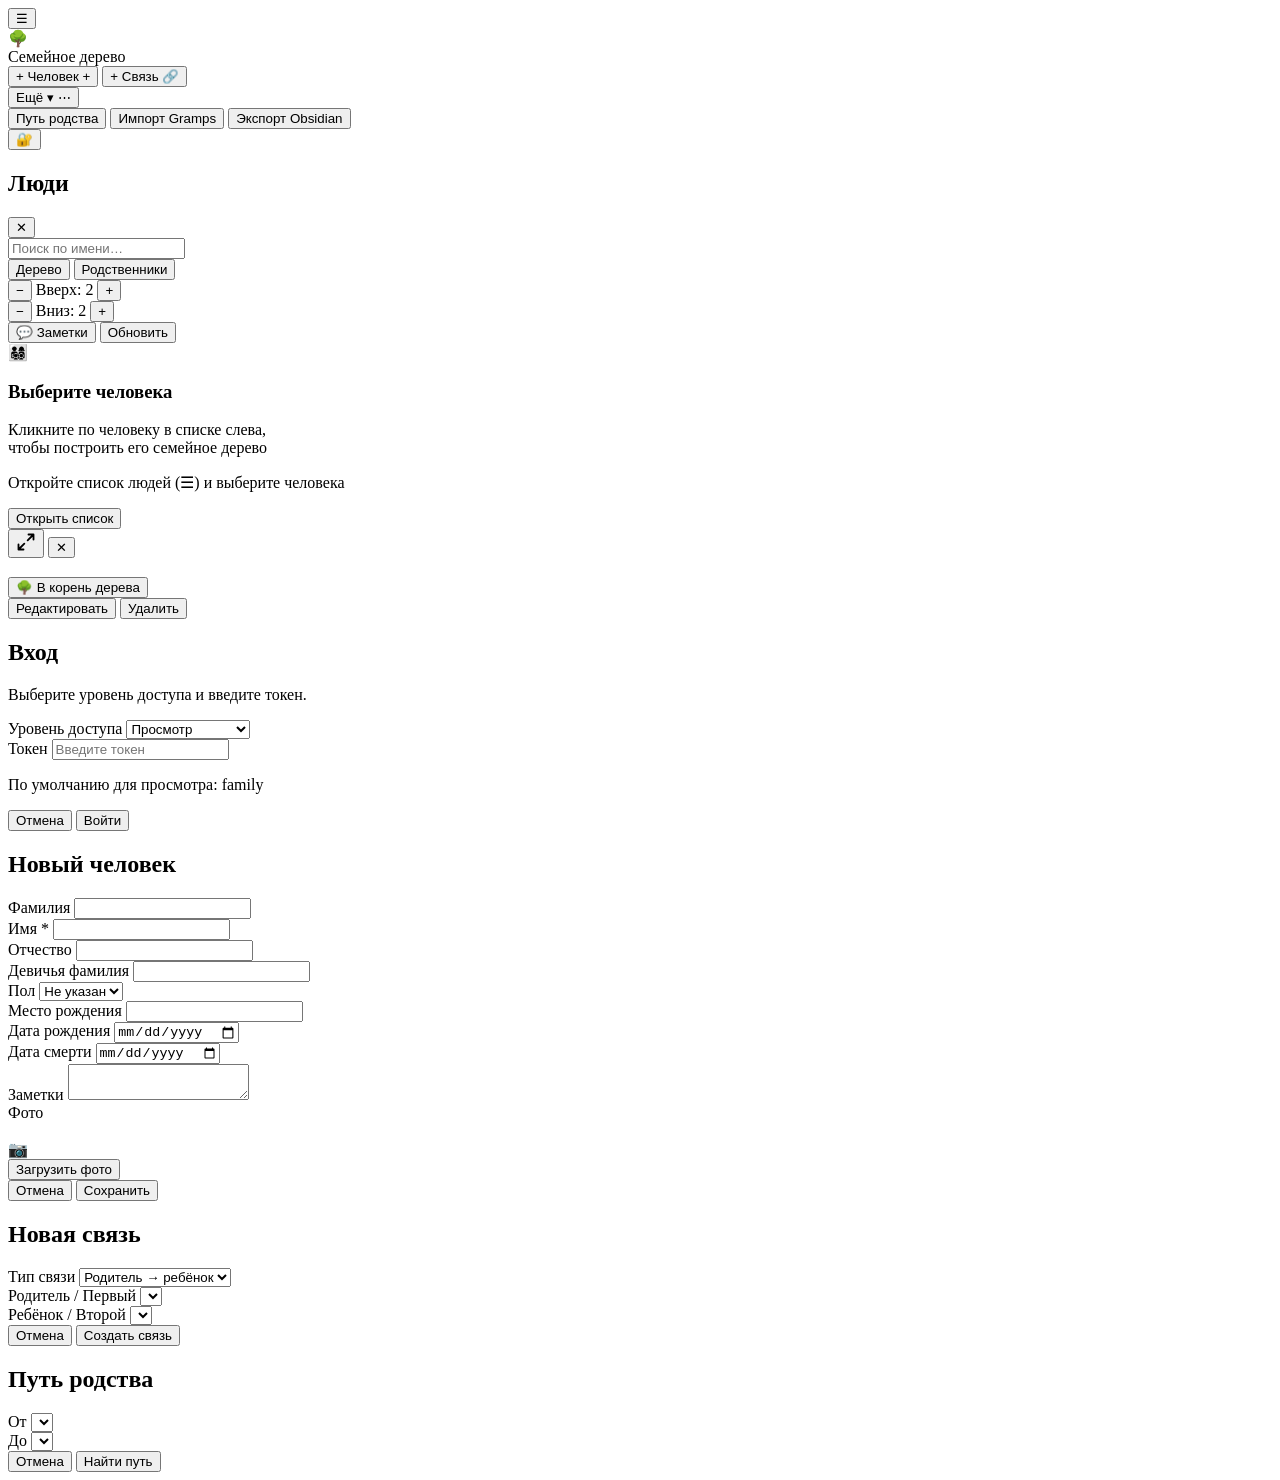
==== app/static/index.html @ 8ff2523a "fix: иконка разворота — SVG по центру кнопки (глиф ⤢ сидел вверху знакоместа)" ====
<!DOCTYPE html>
<html lang="ru">
<head>
  <meta charset="UTF-8" />
  <meta name="viewport" content="width=device-width, initial-scale=1, viewport-fit=cover" />
  <meta name="theme-color" content="#1a222d" />
  <meta name="mobile-web-app-capable" content="yes" />
  <meta name="apple-mobile-web-app-capable" content="yes" />
  <title>Семейное дерево</title>
  <link rel="stylesheet" href="/static/css/styles.css" />
  <link rel="manifest" href="/manifest.webmanifest" />
  <link rel="icon" type="image/png" sizes="192x192" href="/static/icons/icon-192.png" />
  <link rel="apple-touch-icon" href="/static/icons/icon-192.png" />
  <meta name="apple-mobile-web-app-title" content="Дерево" />
  <meta name="apple-mobile-web-app-status-bar-style" content="black-translucent" />
  <script>
    // PWA: регистрация service worker (для установки как приложение)
    if ("serviceWorker" in navigator) {
      window.addEventListener("load", () => {
        navigator.serviceWorker
          .register((window.ROOT_PATH || "") + "/sw.js")
          .catch(() => {});
      });
    }
  </script>

</head>
<body>
  <div class="app">
    <header class="header">
      <div class="logo">
        <button class="btn btn-ghost btn-icon" id="btn-toggle-sidebar" type="button" title="Список людей" aria-label="Список людей" aria-expanded="false" aria-controls="sidebar">
          <span aria-hidden="true">☰</span>
        </button>
        <div class="logo-icon" aria-hidden="true">🌳</div>
        <span class="logo-text">Семейное дерево</span>
      </div>

      <div class="header-actions">
        <button class="btn btn-primary" id="btn-add-person" type="button">
          <span class="btn-label-full">+ Человек</span>
          <span class="btn-label-short" aria-hidden="true">+</span>
        </button>
        <button class="btn header-btn-secondary" id="btn-add-relation" type="button" title="Добавить связь">
          <span class="btn-label-full">+ Связь</span>
          <span class="btn-label-short" aria-hidden="true">🔗</span>
        </button>

        <div class="header-menu" id="header-menu">
          <button class="btn btn-ghost" id="btn-header-more" type="button" aria-haspopup="true" aria-expanded="false" aria-controls="header-menu-panel" title="Ещё действия">
            <span class="btn-label-full">Ещё ▾</span>
            <span class="btn-label-short" aria-hidden="true">⋯</span>
          </button>
          <div class="header-menu-panel hidden" id="header-menu-panel" role="menu">
            <button class="header-menu-item" id="btn-path" type="button" role="menuitem">Путь родства</button>
            <button class="header-menu-item" id="btn-import" type="button" role="menuitem">Импорт Gramps</button>
            <button class="header-menu-item" id="btn-export-obsidian" type="button" role="menuitem">Экспорт Obsidian</button>
            <button class="header-menu-item" id="btn-install-app" type="button" role="menuitem" hidden>Установить приложение</button>
          </div>
        </div>

        <div class="auth-section">
          <div id="auth-status" class="auth-status" aria-live="polite"></div>
          <button class="btn btn-ghost btn-icon" id="btn-auth" type="button" title="Вход / Выход" aria-label="Авторизация">🔐</button>
          <input type="file" id="file-gramps" accept=".gpkg,.gramps,.xml,application/gzip,application/xml" hidden />
        </div>
      </div>
    </header>

    <div class="sidebar-backdrop hidden" id="sidebar-backdrop" aria-hidden="true"></div>

    <aside class="sidebar" id="sidebar" aria-label="Список людей">
      <div class="sidebar-section">
        <div class="sidebar-heading">
          <h2>Люди</h2>
          <button class="btn btn-sm btn-ghost sidebar-close" id="btn-close-sidebar" type="button" aria-label="Закрыть список">✕</button>
        </div>
        <div class="search-wrap">
          <input class="input" id="search" type="search" placeholder="Поиск по имени…" autocomplete="off" enterkeyhint="search" />
        </div>
      </div>
      <div class="person-list" id="person-list" role="listbox" aria-label="Люди в дереве"></div>
    </aside>

    <main class="main">
      <div class="toolbar">
        <div class="toolbar-row toolbar-row-primary">
          <div class="tabs" id="view-tabs" role="tablist">
            <button class="tab active" data-view="tree" type="button" role="tab" aria-selected="true">Дерево</button>
            <button class="tab" data-view="relatives" type="button" role="tab" aria-selected="false">Родственники</button>
          </div>
          <span id="toolbar-hint" class="toolbar-hint"></span>
        </div>
        <div class="toolbar-row toolbar-row-controls">
          <button class="btn btn-sm btn-ghost" id="btn-back-overview" type="button" hidden>← К списку</button>
          <div class="depth-stepper">
            <button class="btn btn-sm btn-ghost depth-btn" id="depth-up-minus" type="button" aria-label="Меньше поколений вверх">−</button>
            <span class="depth-value" id="depth-up-value">Вверх: 2</span>
            <button class="btn btn-sm btn-ghost depth-btn" id="depth-up-plus" type="button" aria-label="Больше поколений вверх">+</button>
          </div>
          <div class="depth-stepper">
            <button class="btn btn-sm btn-ghost depth-btn" id="depth-down-minus" type="button" aria-label="Меньше поколений вниз">−</button>
            <span class="depth-value" id="depth-down-value">Вниз: 2</span>
            <button class="btn btn-sm btn-ghost depth-btn" id="depth-down-plus" type="button" aria-label="Больше поколений вниз">+</button>
          </div>
          <button class="btn btn-sm btn-ghost" id="btn-toggle-notes" type="button" title="Показывать/скрывать заметки на карточках">💬 Заметки</button>
          <button class="btn btn-sm" id="btn-refresh" type="button">Обновить</button>
        </div>
      </div>

      <div class="view-area" id="view-area">
        <div class="empty-state" id="empty-state">
          <div class="icon" aria-hidden="true">👨‍👩‍👧‍👦</div>
          <h3>Выберите человека</h3>
          <p class="empty-hint-desktop">Кликните по человеку в списке слева,<br />чтобы построить его семейное дерево</p>
          <p class="empty-hint-mobile">Откройте список людей (☰) и выберите человека</p>
          <button class="btn btn-primary empty-open-list" id="btn-empty-open-list" type="button">Открыть список</button>
        </div>
        <div class="tree-canvas hidden" id="tree-canvas"></div>
        <div class="path-result hidden" id="path-result"></div>

        <aside class="detail-panel hidden" id="detail-panel" aria-label="Карточка человека">
          <div class="detail-sheet-handle" aria-hidden="true"></div>
          <div class="detail-corner-btns">
            <button class="btn btn-sm btn-ghost expand-btn" id="btn-expand-detail" type="button" aria-label="Развернуть на весь экран" title="Развернуть на весь экран"><svg width="20" height="20" viewBox="0 0 24 24" fill="none" stroke="currentColor" stroke-width="2.2" stroke-linecap="round" stroke-linejoin="round" aria-hidden="true"><path d="M15 3h6v6M9 21H3v-6M21 3l-7 7M3 21l7-7"/></svg></button>
            <button class="btn btn-sm btn-ghost close-btn" id="btn-close-detail" type="button" aria-label="Закрыть" title="Закрыть">✕</button>
          </div>
          <h3 id="detail-name"></h3>
          <p id="detail-sub" class="detail-sub"></p>
          <div class="detail-top-actions">
            <button class="btn btn-sm" id="btn-set-root" type="button">🌳 В корень дерева</button>
          </div>
          <div id="detail-relatives"></div>
          <div class="detail-actions">
            <button class="btn btn-sm btn-primary" id="btn-edit-person" type="button">Редактировать</button>
            <button class="btn btn-sm btn-danger" id="btn-delete-person" type="button">Удалить</button>
          </div>
        </aside>
      </div>
    </main>
  </div>

  <!-- Modal: auth -->
  <div class="modal-overlay hidden" id="modal-auth">
    <div class="modal modal-auth" role="dialog" aria-labelledby="modal-auth-title" aria-modal="true">
      <h2 id="modal-auth-title">Вход</h2>
      <p class="modal-lead">Выберите уровень доступа и введите токен.</p>
      <form id="form-auth">
        <div class="form-grid">
          <div class="field full">
            <label for="auth-level">Уровень доступа</label>
            <select class="select" id="auth-level" name="level">
              <option value="viewer">Просмотр</option>
              <option value="editor">Редактирование</option>
            </select>
          </div>
          <div class="field full">
            <label for="auth-token">Токен</label>
            <input class="input" id="auth-token" name="token" type="password" autocomplete="current-password" placeholder="Введите токен" required />
            <p class="field-hint" id="auth-token-hint">По умолчанию для просмотра: family</p>
          </div>
        </div>
        <div class="modal-actions">
          <button class="btn btn-ghost" type="button" data-close="modal-auth">Отмена</button>
          <button class="btn btn-primary" type="submit">Войти</button>
        </div>
      </form>
    </div>
  </div>

  <!-- Modal: person (create / edit) -->
  <div class="modal-overlay hidden" id="modal-person">
    <div class="modal" role="dialog" aria-labelledby="modal-person-title" aria-modal="true">
      <h2 id="modal-person-title">Новый человек</h2>
      <form id="form-person">
        <input type="hidden" id="p-id" name="id" value="" />
        <div class="form-grid">
          <div class="field">
            <label for="p-last">Фамилия</label>
            <input class="input" id="p-last" name="last_name" autocomplete="family-name" />
          </div>
          <div class="field">
            <label for="p-first">Имя *</label>
            <input class="input" id="p-first" name="first_name" required autocomplete="given-name" />
          </div>
          <div class="field">
            <label for="p-middle">Отчество</label>
            <input class="input" id="p-middle" name="middle_name" autocomplete="additional-name" />
          </div>
          <div class="field">
            <label for="p-maiden">Девичья фамилия</label>
            <input class="input" id="p-maiden" name="maiden_name" />
          </div>
          <div class="field">
            <label for="p-gender">Пол</label>
            <select class="select" id="p-gender" name="gender">
              <option value="unknown">Не указан</option>
              <option value="male">Мужской</option>
              <option value="female">Женский</option>
              <option value="other">Другой</option>
            </select>
          </div>
          <div class="field">
            <label for="p-birth-place">Место рождения</label>
            <input class="input" id="p-birth-place" name="birth_place" />
          </div>
          <div class="field">
            <label for="p-birth">Дата рождения</label>
            <input class="input" id="p-birth" name="birth_date" type="date" />
          </div>
          <div class="field">
            <label for="p-death">Дата смерти</label>
            <input class="input" id="p-death" name="death_date" type="date" />
          </div>
          <div class="field full">
            <label for="p-notes">Заметки</label>
            <textarea class="textarea" id="p-notes" name="notes"></textarea>
          </div>
        </div>
        <div class="field full photo-section" id="modal-photo-section">
          <label class="photo-section-label">Фото</label>
          <div id="photo-preview-container" class="photo-preview-container">
            <div id="photo-preview" class="photo-preview">
              <img id="photo-preview-img" src="" alt="" />
            </div>
            <div id="photo-placeholder" class="photo-placeholder" aria-hidden="true">📷</div>
            <div id="photo-actions" class="photo-actions">
              <input type="file" id="photo-file-input" accept="image/*" hidden />
              <button class="btn btn-sm" type="button" id="btn-upload-photo">Загрузить фото</button>
              <button class="btn btn-sm btn-danger" type="button" id="btn-delete-photo" hidden>Удалить фото</button>
            </div>
          </div>
          <input type="hidden" id="p-photo-path" name="photo_path" value="" />
        </div>
        <div class="modal-actions">
          <button class="btn btn-ghost" type="button" data-close="modal-person">Отмена</button>
          <button class="btn btn-primary" type="submit" id="btn-person-submit">Сохранить</button>
        </div>
      </form>
    </div>
  </div>

  <!-- Modal: relationship -->
  <div class="modal-overlay hidden" id="modal-relation">
    <div class="modal" role="dialog" aria-labelledby="modal-relation-title" aria-modal="true">
      <h2 id="modal-relation-title">Новая связь</h2>
      <form id="form-relation">
        <div class="form-grid">
          <div class="field full">
            <label for="r-type">Тип связи</label>
            <select class="select" id="r-type" name="relation_type">
              <option value="parent_of">Родитель → ребёнок</option>
              <option value="spouse_of">Супруги</option>
            </select>
          </div>
          <div class="field full">
            <label for="r-person" id="r-person-label">Родитель / Первый</label>
            <select class="select" id="r-person" name="person_id" required></select>
          </div>
          <div class="field full">
            <label for="r-related" id="r-related-label">Ребёнок / Второй</label>
            <select class="select" id="r-related" name="related_person_id" required></select>
          </div>
        </div>
        <div class="modal-actions">
          <button class="btn btn-ghost" type="button" data-close="modal-relation">Отмена</button>
          <button class="btn btn-primary" type="submit">Создать связь</button>
        </div>
      </form>
    </div>
  </div>

  <!-- Modal: path -->
  <div class="modal-overlay hidden" id="modal-path">
    <div class="modal" role="dialog" aria-labelledby="modal-path-title" aria-modal="true">
      <h2 id="modal-path-title">Путь родства</h2>
      <form id="form-path">
        <div class="form-grid">
          <div class="field full">
            <label for="path-from">От</label>
            <select class="select" id="path-from" required></select>
          </div>
          <div class="field full">
            <label for="path-to">До</label>
            <select class="select" id="path-to" required></select>
          </div>
        </div>
        <div class="modal-actions">
          <button class="btn btn-ghost" type="button" data-close="modal-path">Отмена</button>
          <button class="btn btn-primary" type="submit">Найти путь</button>
        </div>
      </form>
    </div>
  </div>

  <div class="toast-container" id="toasts" aria-live="polite"></div>
  <script src="/static/js/app.js" type="module"></script>
</body>
</html>
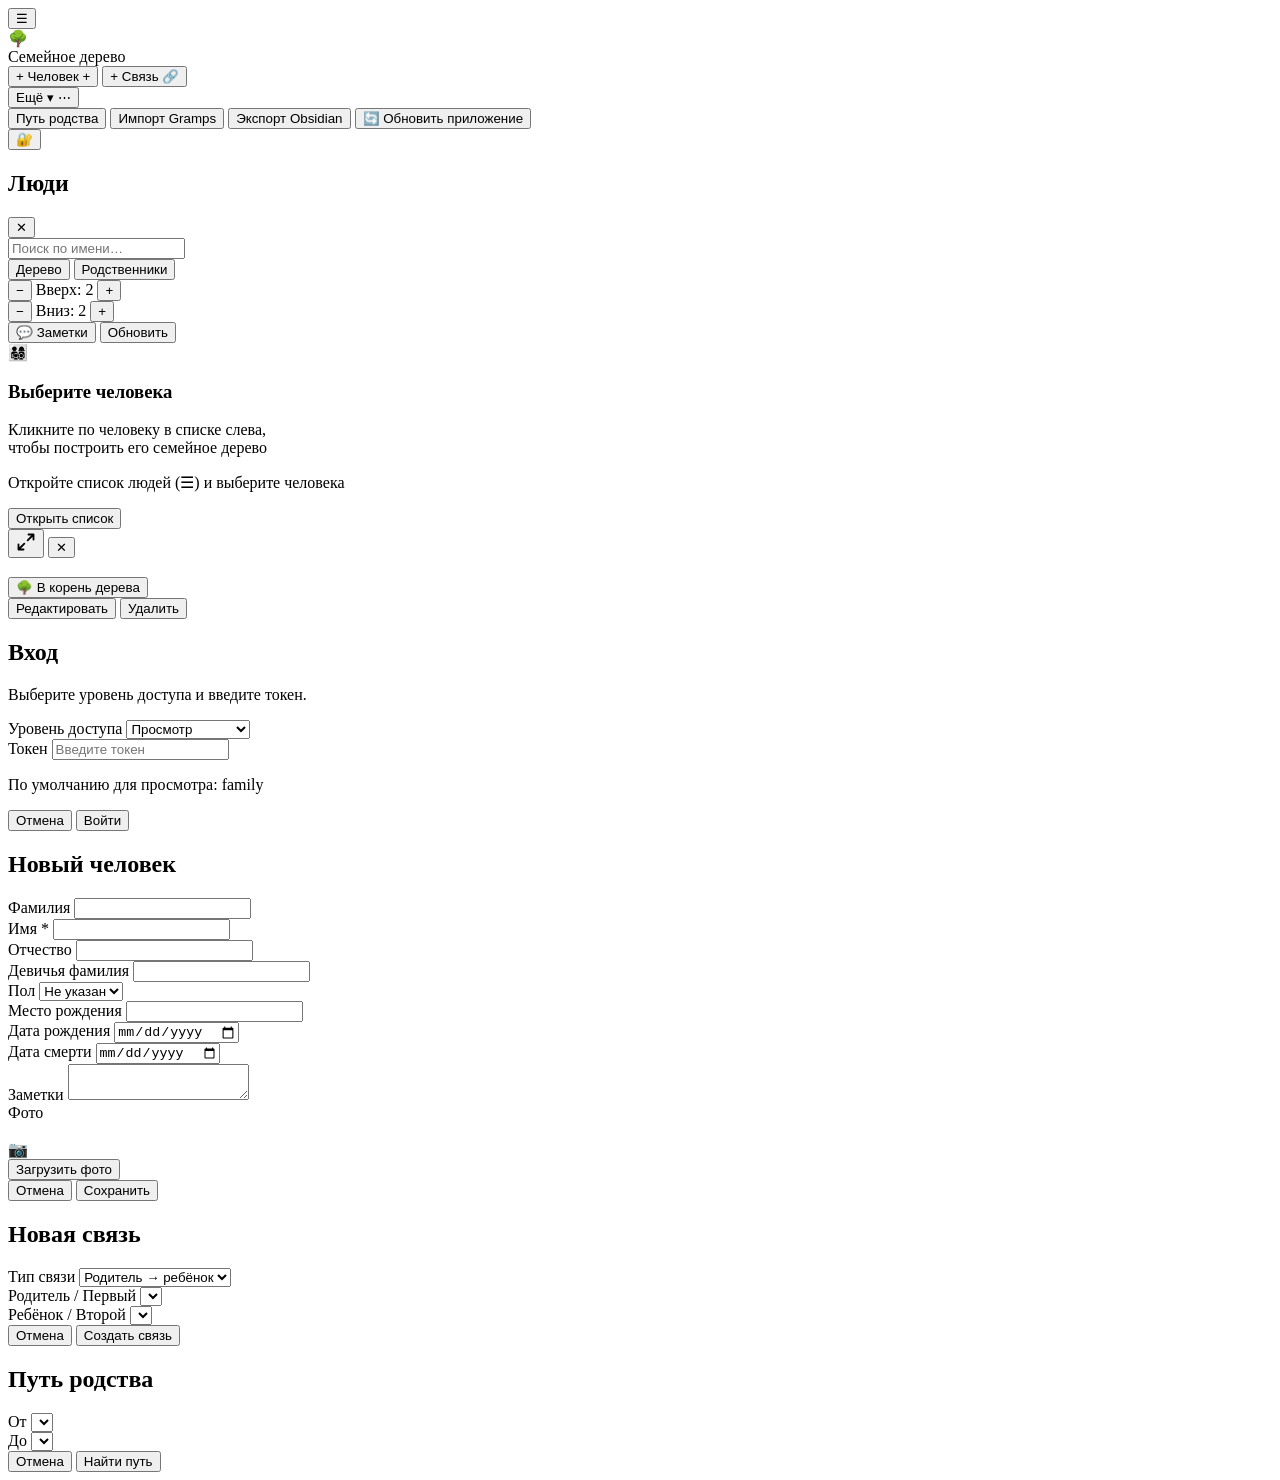
==== commit 3b82e2dc: "feat: пункт «Обновить приложение» в меню Ещё — в PWA нет F5" ====
--- a/app/static/index.html
+++ b/app/static/index.html
@@ -56,6 +56,7 @@
             <button class="header-menu-item" id="btn-import" type="button" role="menuitem">Импорт Gramps</button>
             <button class="header-menu-item" id="btn-export-obsidian" type="button" role="menuitem">Экспорт Obsidian</button>
             <button class="header-menu-item" id="btn-install-app" type="button" role="menuitem" hidden>Установить приложение</button>
+            <button class="header-menu-item" id="btn-reload-app" type="button" role="menuitem">🔄 Обновить приложение</button>
           </div>
         </div>
 
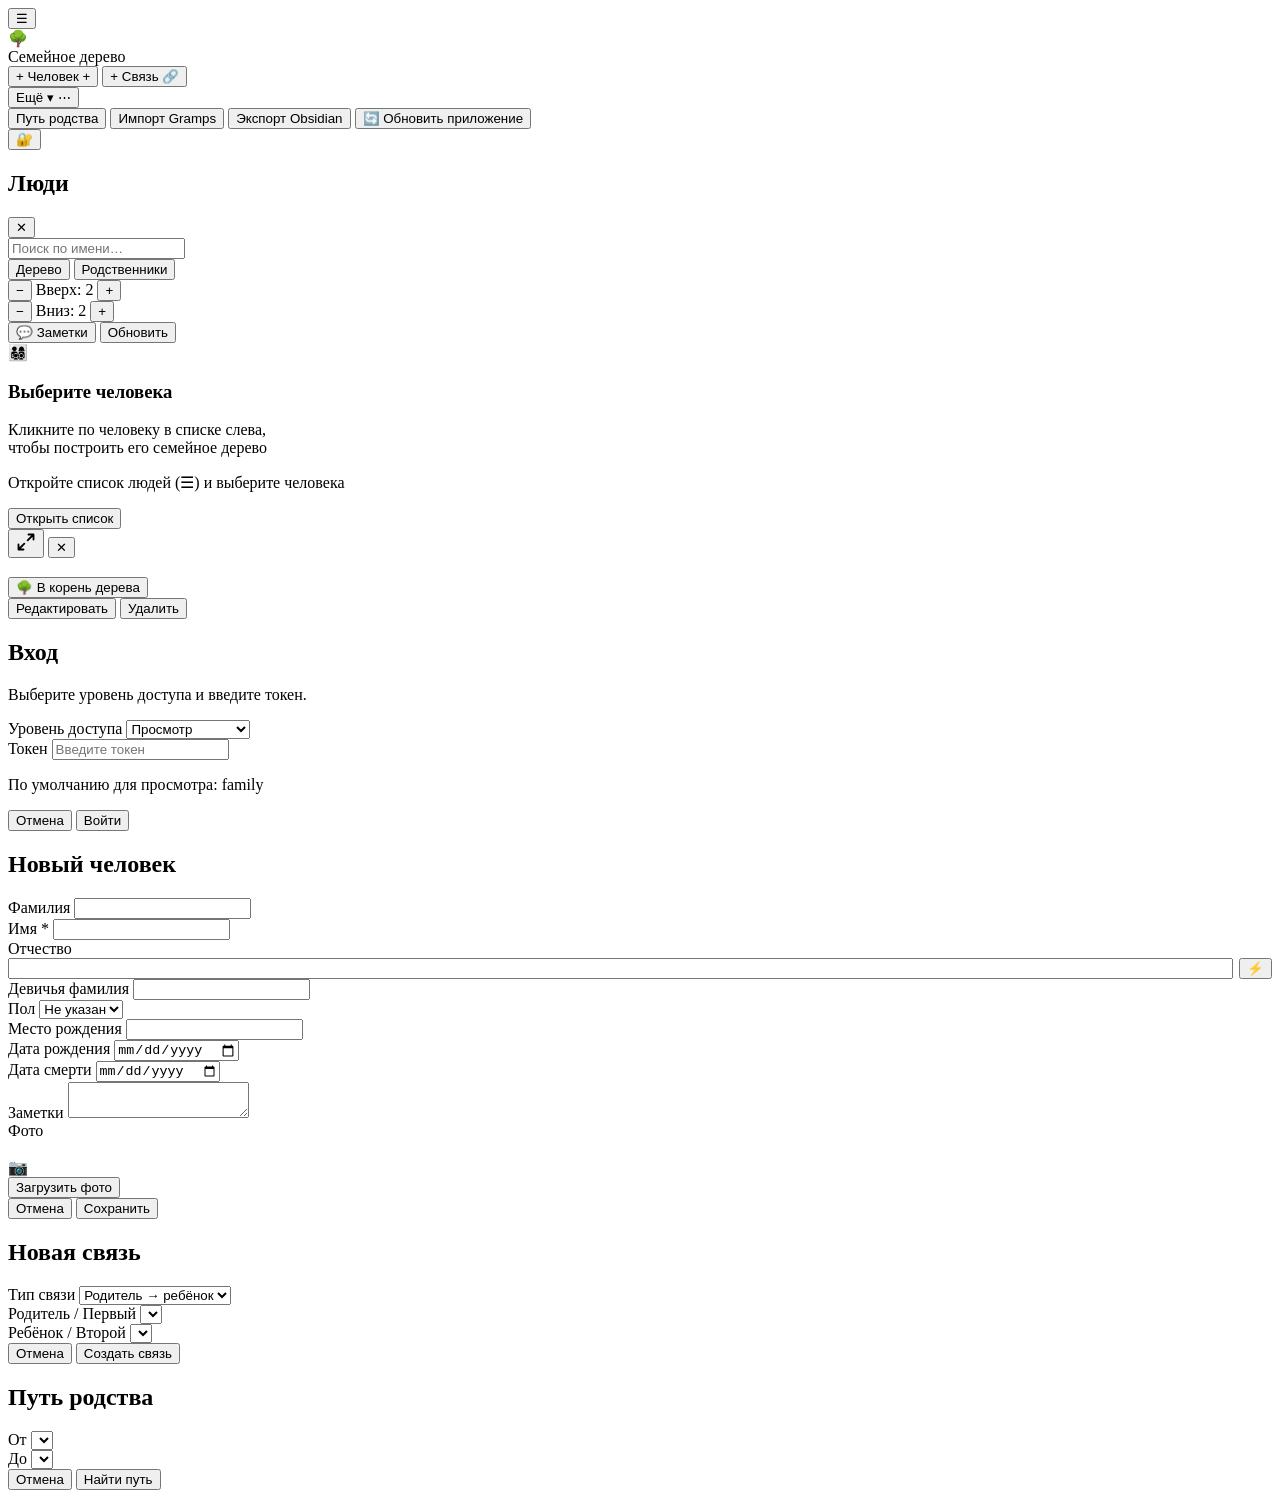
==== commit d570a217: "feat: подсказка отчества по имени отца (кнопка ⚡ при редактировании) - app/services/patronymic.py: р" ====
--- a/app/static/index.html
+++ b/app/static/index.html
@@ -1,6 +1,17 @@
 <!DOCTYPE html>
 <html lang="ru">
 <head>
+  <!-- Guard «назад» ДО загрузки app.js: на холодном старте PWA кнопку жмут раньше,
+       чем выполнится основной скрипт — без этого запись history не успевает появиться
+       и первый «назад» закрывает приложение без вопроса. -->
+  <script>
+    history.pushState({ ftBoot: 1 }, "", location.href);
+    window.__ftBootPushed = true; // app.js учитывает эту запись при выходе
+    window.addEventListener("popstate", function () {
+      // app.js ещё не готов — просто восстановить защиту
+      if (!window.__ftNavReady) history.pushState({ ftBoot: 2 }, "", location.href);
+    });
+  </script>
   <meta charset="UTF-8" />
   <meta name="viewport" content="width=device-width, initial-scale=1, viewport-fit=cover" />
   <meta name="theme-color" content="#1a222d" />
@@ -186,7 +197,10 @@
           </div>
           <div class="field">
             <label for="p-middle">Отчество</label>
-            <input class="input" id="p-middle" name="middle_name" autocomplete="additional-name" />
+            <div style="display:flex; gap:6px;">
+              <input class="input" id="p-middle" name="middle_name" autocomplete="additional-name" style="flex:1;" />
+              <button type="button" class="btn btn-ghost" id="btn-patronymic" title="Подставить отчество по имени отца">⚡</button>
+            </div>
           </div>
           <div class="field">
             <label for="p-maiden">Девичья фамилия</label>
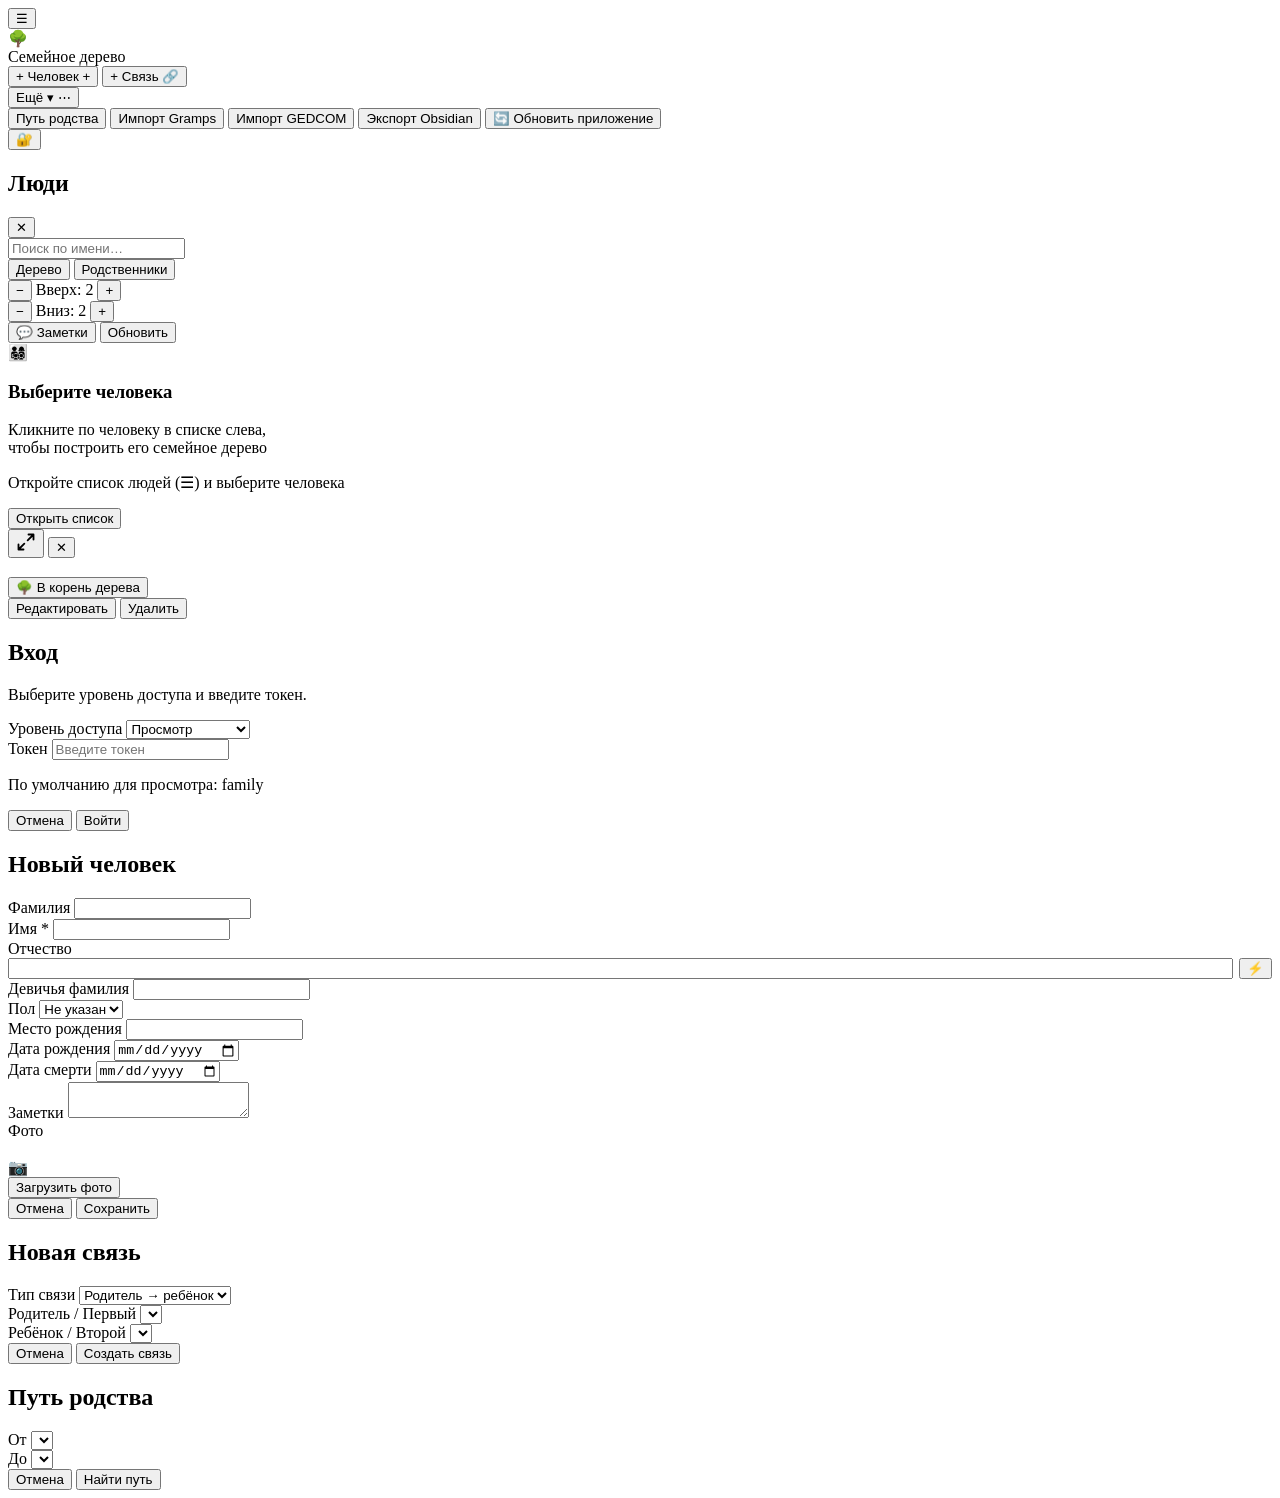
==== commit f6126ee4: "feat: external_id для импорта (Gramps ID / GEDCOM xref) + GEDCOM-импорт - Person.external_id/externa" ====
--- a/app/static/index.html
+++ b/app/static/index.html
@@ -65,6 +65,7 @@
           <div class="header-menu-panel hidden" id="header-menu-panel" role="menu">
             <button class="header-menu-item" id="btn-path" type="button" role="menuitem">Путь родства</button>
             <button class="header-menu-item" id="btn-import" type="button" role="menuitem">Импорт Gramps</button>
+            <button class="header-menu-item" id="btn-import-gedcom" type="button" role="menuitem">Импорт GEDCOM</button>
             <button class="header-menu-item" id="btn-export-obsidian" type="button" role="menuitem">Экспорт Obsidian</button>
             <button class="header-menu-item" id="btn-install-app" type="button" role="menuitem" hidden>Установить приложение</button>
             <button class="header-menu-item" id="btn-reload-app" type="button" role="menuitem">🔄 Обновить приложение</button>
@@ -75,6 +76,7 @@
           <div id="auth-status" class="auth-status" aria-live="polite"></div>
           <button class="btn btn-ghost btn-icon" id="btn-auth" type="button" title="Вход / Выход" aria-label="Авторизация">🔐</button>
           <input type="file" id="file-gramps" accept=".gpkg,.gramps,.xml,application/gzip,application/xml" hidden />
+          <input type="file" id="file-gedcom" accept=".ged,text/plain" hidden />
         </div>
       </div>
     </header>
@@ -202,7 +204,7 @@
               <button type="button" class="btn btn-ghost" id="btn-patronymic" title="Подставить отчество по имени отца">⚡</button>
             </div>
           </div>
-          <div class="field">
+          <div class="field" id="field-maiden">
             <label for="p-maiden">Девичья фамилия</label>
             <input class="input" id="p-maiden" name="maiden_name" />
           </div>
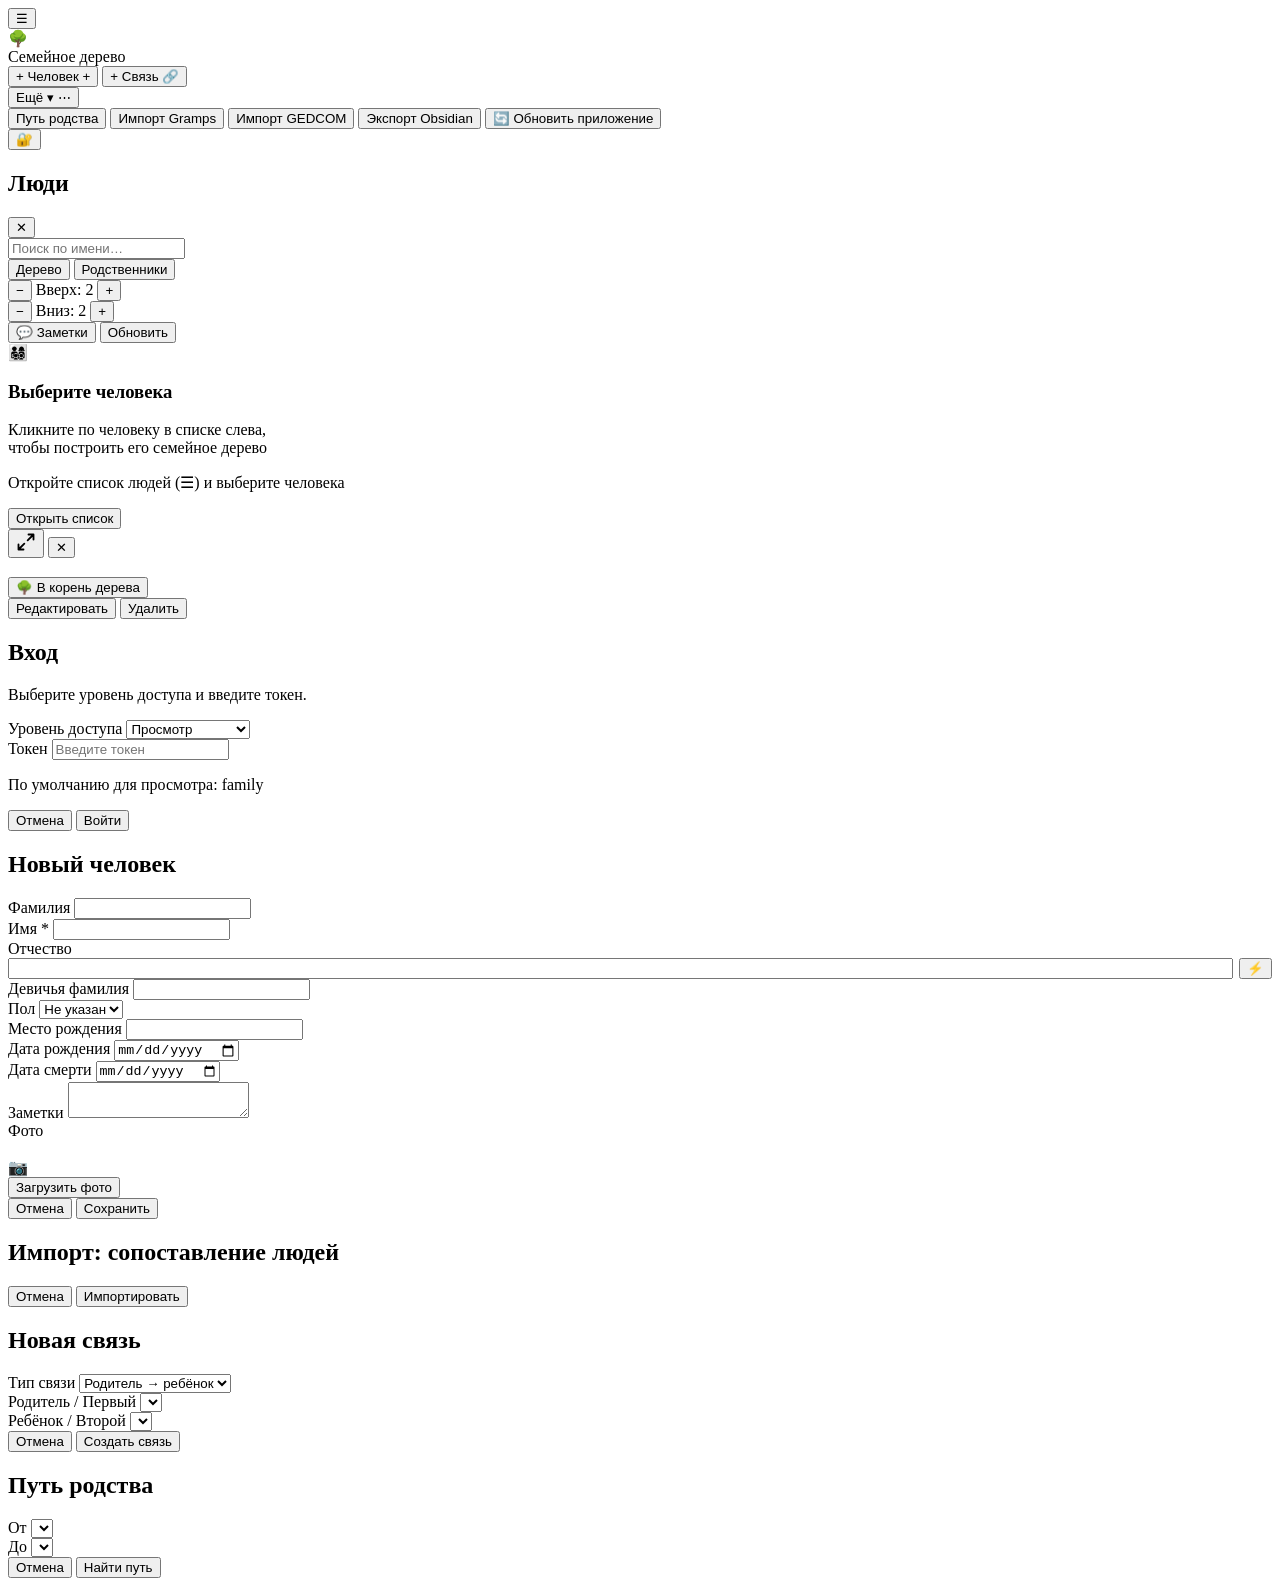
==== commit 826d2a35: "Import link editor: dual external IDs (person_external_refs), preview + decisions, attribute matchin" ====
--- a/app/static/index.html
+++ b/app/static/index.html
@@ -257,6 +257,19 @@
     </div>
   </div>
 
+  <!-- Modal: редактор связей при импорте -->
+  <div class="modal-overlay hidden" id="modal-import-links">
+    <div class="modal" role="dialog" aria-labelledby="modal-import-links-title" aria-modal="true">
+      <h2 id="modal-import-links-title">Импорт: сопоставление людей</h2>
+      <p class="modal-lead" id="import-links-lead"></p>
+      <div class="import-links-list" id="import-links-list"></div>
+      <div class="modal-actions">
+        <button class="btn btn-ghost" type="button" data-close="modal-import-links">Отмена</button>
+        <button class="btn btn-primary" type="button" id="btn-import-links-apply">Импортировать</button>
+      </div>
+    </div>
+  </div>
+
   <!-- Modal: relationship -->
   <div class="modal-overlay hidden" id="modal-relation">
     <div class="modal" role="dialog" aria-labelledby="modal-relation-title" aria-modal="true">
